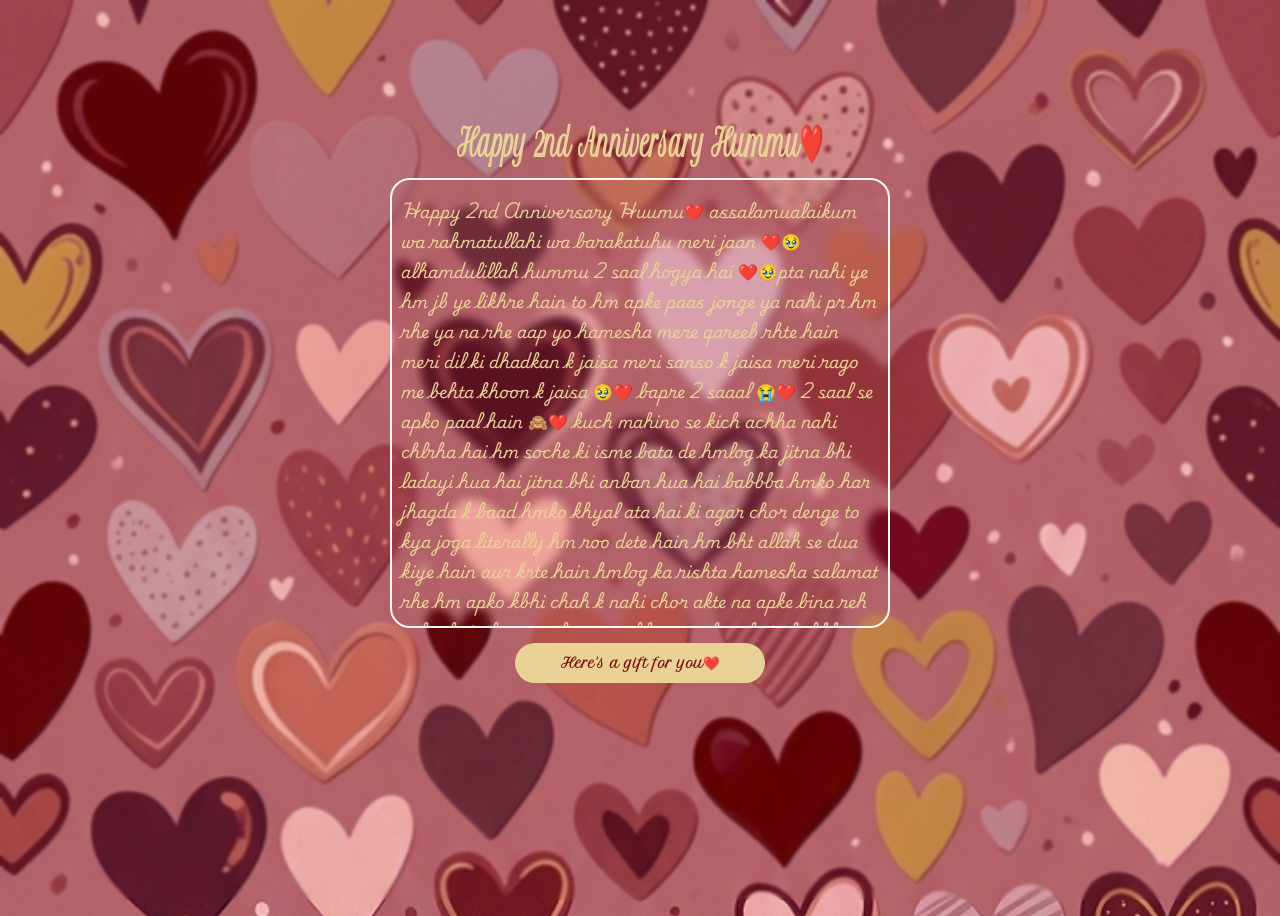
==== index.html @ 43c79beb "Add files via upload" ====
<!DOCTYPE html>
<html lang="en">
<head>
    <meta charset="UTF-8">
    <meta name="viewport" content="width=device-width, initial-scale=1.0">
    <title>Document</title>
    <link rel="stylesheet" href="style.css">
<link href="https://fonts.googleapis.com/css2?family=Petit+Formal+Script&display=swap" rel="stylesheet">
<link href="https://fonts.googleapis.com/css2?family=Playwrite+IE:wght@100..400&display=swap" rel="stylesheet">
</head>
<body>
    <div class="blurbg"></div>
   <div class="main_box">
<div class="annimsg">
   <p>Happy 2nd Anniversary Hummu❤️</p>
</div>
<div class="mainmsg">
    <p>
    Happy 2nd Anniversary Huumu❤️
    assalamualaikum wa rahmatullahi wa barakatuhu meri jaan ❤️🥹
    alhamdulillah hummu 2 saal hogya hai ❤️🥹pta nahi   ye hm jb ye likhre hain to hm apke paas jonge ya  nahi pr hm rhe ya na rhe aap yo hamesha mere     qareeb rhte hain meri dil ki dhadkan k jaisa meri   sanso k jaisa meri rago me behta khoon k jaisa    🥹❤️ bapre 2 saaal 😭❤️ 2 saal se apko paal hain   🙈❤️ kuch mahino se kich achha nahi chlrha hai hm     soche ki isme bata de hmlog ka jitna bhi ladayi     hua hai jitna bhi anban hua hai babbba hmko har     jhagda k baad hmko khyal ata hai ki agar chor   denge to kya joga literally hm roo dete hain hm   bht allah se dua kiye hain aur krte hain hmlog ka     rishta  hamesha salamat  rhe hm apko kbhi chah k    nahi chor akte na apke bina reh sakte hain hummu   hm apse bht pyar krte hain babbba hm apke liye sb    kuch krna chahte hain apka har sapna pura krna     chahte hain hmdono k sapne sath me pura krna    chahte hain hmlog sath me masti krnege apko    parehsan krenge 🥹❤️.itna mahina guzara gya jii pr     abhi tk kuch theek nhi hopaarha pta nahi hmse kya   mistake horha hai ya shyd hm himaat haar gye ya   shyd ab mera wo salahiyat nahi rha ki hm suckuch  theek krkse jab kuch achha hota hai hm fir kuch  krdete hain 😔 ye sb wjh se bhi oareshan rhte hain   ham . pr aaj k din ye chor ke apko achha feel     krwana chahte hain aur han babba pata hai apko  janu ye website mera phla complete front-end 
project ka tor pe banaye hain jab iska javascript   likhre the na to na hmse cake cutne wala horha    nahi tha 1 ghnta laga hmko pta hai 🥺 fir jb hua   na mera ankh se ansu agya snap bhi bhej hai  😭❤️     aur ye sb meri jaan apke liye hain meri jaan    keliye meri zindagi kekiye jo mera subkuch hai jo  meri dolat hai meri shohrat hai meri amanat hai  mera sbse qeemti tohfa hai 🥹❤️
    hm apse beinteha pyar krte hain babu hm apse jab    bhi door hote hain hm tadap jate hain shona hmse   door naji jaiye babba 🥺 aap bht badal gye hain   aisa lgta hai aap mera parwah nahi krte hain hmko     mera haal p chor diye hain sedha sedha hmse ab aap  pyar nahi krte hain aur ye sb mera hi galti ka   wajh se hai baba hmko mera galti ka pura ehsas hai    janu ❤️❤️🥺 hmse jo bhi hua hai hmko uska pachtawa     pr pata nahi sb wapas theek hopayega ya nahi pr ek  baat jaan lijye ki chahe jaise rhe apke sath hi  rhenege aap hi mera subkuch hain meri zarurat    hain❤️🥹 meri ummed hain❤️🥹 meri hasi ki wajh     hain ❤️🥹 mere chehre ka ronak hain aap     hummu❤️🥹apse hmko subkuch mila hai har wo cheez    jiska hm dream kiye the hr wo cheez jo hm manifest     kiye the ❤️🥹 aap sbse best aur ideal girlfriend    bnke dikhaye babba aur aap mera liye subkuch kiye  hmko khush krne keliye ❤️🥹  allah hnko jald se  jald kamyaab kre taki hm apko apna bana ske 🥹   apke sath sari zindagi guzar ske  hm apko bht bht     bht pyaar krte hain shona mera heera mera ❤️🥹 aap  meri zindagi me chamakti hui roshni bnke aye hain    ❤️🥹 aap ne meri zindagi ko khilta hua phhol bana  ya hai ❤️ 🙈 ham apke sath zindagi k har mod pe  rhenge chahe apke sath jo ho aap k sath hamesha  apka support bnke rhenge babba aap mera subkuch  hain janu apse mera sub kuch hai 🥹❤️
    aaj se hm ye pura koshish krenge ki apko phle   jaisa feel krwaye apko pyaar desske apko khush rkh    ske aur ladayi na krr 😭❤️ agar hmse kabhi galti   hojaye to hmko maaf krdijye aur mera galti pe hmko    daant bhi dijyega 😭❤️ hm apka achha baby banege   apko dheru pyar krnege purana yasin ko wapas  layenge inshallah 🥹❤️ because i love you soo soo    sooooooooo much humaira aap meri zindagi hai 🥹❤️  meri sbse qeemti  neymat 😭❤️apke bina ham adhure    hain hummu 🥹❤️ aaap hain yo ham hain 🥹❤️apke     bina mera kuch bhi nahi ....................❤️
    happy 2nd anniversary hummmu ❤️ 🥹
    i love you soo much meri jaan ❤️🥹
    i love you so much mera shona ❤️🥹
    i love you soo much mera bachha ❤️🥹
    i love you soo much mera shina bachha ❤️🥹
    i love you soo much mera mona bachha ❤️🥹
    i love you so much mera dulara bachha 😭❤️
    i love you the mostest mera shona sa mona sa    dulara bachha 🥹🥹❤️
    i love you the mostest mera jaan se bhi pyara   bachha 🙈🙈🙈❤️ 
    i love you the mostest meri zindgi 🥹❤️ meri dolat  🥹❤️meri amant🙈❤️
    i love you alot humaira 🙈❤️🙈❤️
    i love you alot meri beegum sahiba jiii 🙈❤️
    i love you alot meri pyari si natu biwi jiii🙈❤️
    i love you alot mera kalakand 🙈❤️
    i love you alot mera natka bhutka chotka baigan     🥹❤️🥹❤️🥹
    i love you lot meri humaira❤️🥹 sirf meri humaira   meri jaan ❤️❤️❤️🥹
    muuuuuuaaah ❤️ ❤️ ❤️ muuuuuuaaah ❤️ ❤️ muuuuuuaaah  ❤️ ❤️ muuuuuuaaah ❤️ ❤️ muuuuuuaaah ❤️ ❤️    muuuuuuaaah ❤️ ❤️ muuuuuuaaah ❤️ ❤️ muuuuuuaaah ❤️     ❤️ muuuuuuaaah ❤️ ❤️ muuuuuuaaah ❤️ ❤️ muuuuuuaaah  ❤️ ❤️ muuuuuuaaah ❤️ ❤️ muuuuuuaaah ❤️ ❤️    muuuuuuaaah ❤️ ❤️ muuuuuuaaah ❤️ ❤️ muuuuuuaaah ❤️     ❤️ muuuuuuaaah ❤️ muuuuuuaaah ❤️ ❤️ muuuuuuaaah ❤️  ❤️ muuuuuuaaah ❤️ muuuuuuaaah ❤️ ❤️ muuuuuuaaah ❤️   ❤️ muuuuuuaaah ❤️ ❤️ ❤️ muuuuuuaaah ❤️ muuuuuuaaah    ❤️ ❤️ muuuuuuaaah ❤️ muuuuuuaaah ❤️ muuuuuuaaah ❤️     muuuuuuaaah ❤️ muuuuuuaaah ❤️ muuuuuuaaah ❤️    muuuuuuaaah ❤️ ❤️ muuuuuuaaah ❤️ ❤️ muuuuuuaaah ❤️     ❤️ muuuuuuaaah ❤️ ❤️ muuuuuuaaah ❤️ muuuuuuaaah ❤️  ❤️ muuuuuuaaah ❤️ muuuuuuaaah ❤️ muuuuuuaaah ❤️ ❤️   ❤️ muuuuuuaaah ❤️ ❤️ muuuuuuaaah ❤️ ❤️ muuuuuuaaah    ❤️ ❤️ muuuuuuaaah ❤️ ❤️ muuuuuuaaah ❤️ muuuuuuaaah     ❤️ muuuuuuaaah ❤️ muuuuuuaaah ❤️ muuuuuuaaah ❤️     muuuuuuaaah ❤️ ❤️ muuuuuuaaah ❤️ ❤️ ❤️ muuuuuuaaah  ❤️ ❤️ muuuuuuaaah ❤️ ❤️ muuuuuuaaah ❤️ ❤️    muuuuuuaaah ❤️ muuuuuuaaah ❤️ muuuuuuaaah ❤️   muuuuuuaaah ❤️ muuuuuuaaah ❤️ muuuuuuaaah ❤️  muuuuuuaaah ❤️ ❤️ ❤️

    happy 2nd anniversary humaira meri jaan 🥹🥹❤️
    youre my everything.....❤️
    youre my life .....🥹❤️
    muuuuuuaaah ❤️
    </p>
</div>
<div class="fstbtn">
    <button id="frstbtn"><a href="secondpage.html"> Here's a gift for you❤️</a></button>
</div>
   </div>
   <script src="app.js"></script>
</body>
</html>
---- style.css ----
body{
    background-image: url("heart.png");
    background-size: cover;
    height: 100vh;
    display: flex;
   justify-content: center;
  

}
.blurbg{
     height: 100vh;
     width: 100%;
     position: fixed;
    inset: 0; /*element ko charo taraf se stretch kar do (top, right, bottom, left = 0)
    yani wo apne parent (ya screen) ko poora cover karega*/
    backdrop-filter: blur(1.5px);
    z-index: -1;
}
.main_box {


    height: 600px;
    width: 500px;
    margin-top: 100px;
    padding: 10px;
    
}
.annimsg{
   
    box-sizing: border-box;
    margin-bottom: 10px;
    color:  #EAD196;
    font-size:19px;
    font-weight:900;
    font-family: "Petit Formal Script", cursive;
    display: flex;
    justify-content: center;
    align-items: center;
    height: 50px;
    width: 100%;
    text-align:center
}
.annimsg p{
 transform: scaleY(2);   
}


.mainmsg{
    color: #EAD196;
    font-weight: 700;
    box-sizing: border-box; /* size of a div wll not increaese if the padding is added;*/
    padding: 0px 9px 5px 9px;
    border-radius: 20px;
    border: 2px solid #F9F8F6;
    font-family: "Playwrite IE", cursive;
    backdrop-filter: blur(4px);
    width: 100%;
    height: 75%;
    overflow:auto; /*the text will not go outside the div*/
   
}

.mainmsg p{
   animation: fadein 4s ease ;
}
@keyframes fadein{
    from {
        opacity: 0;
    }
    to {
      
        opacity: 1; }
}

.fstbtn{
    
    width: 100%;
    height: 40px;
    display: flex;
    justify-content: center;
    margin-top: 15px;
   
     
}
#frstbtn{

    background-color: #EAD196;
    font-weight:900 ;
    font-family: "Petit Formal Script", cursive;
    border: none;
    width: 50%;
    border-radius: 30px;
}
a{  
   
    text-decoration: none; 
     color: #7D0A0A;
}
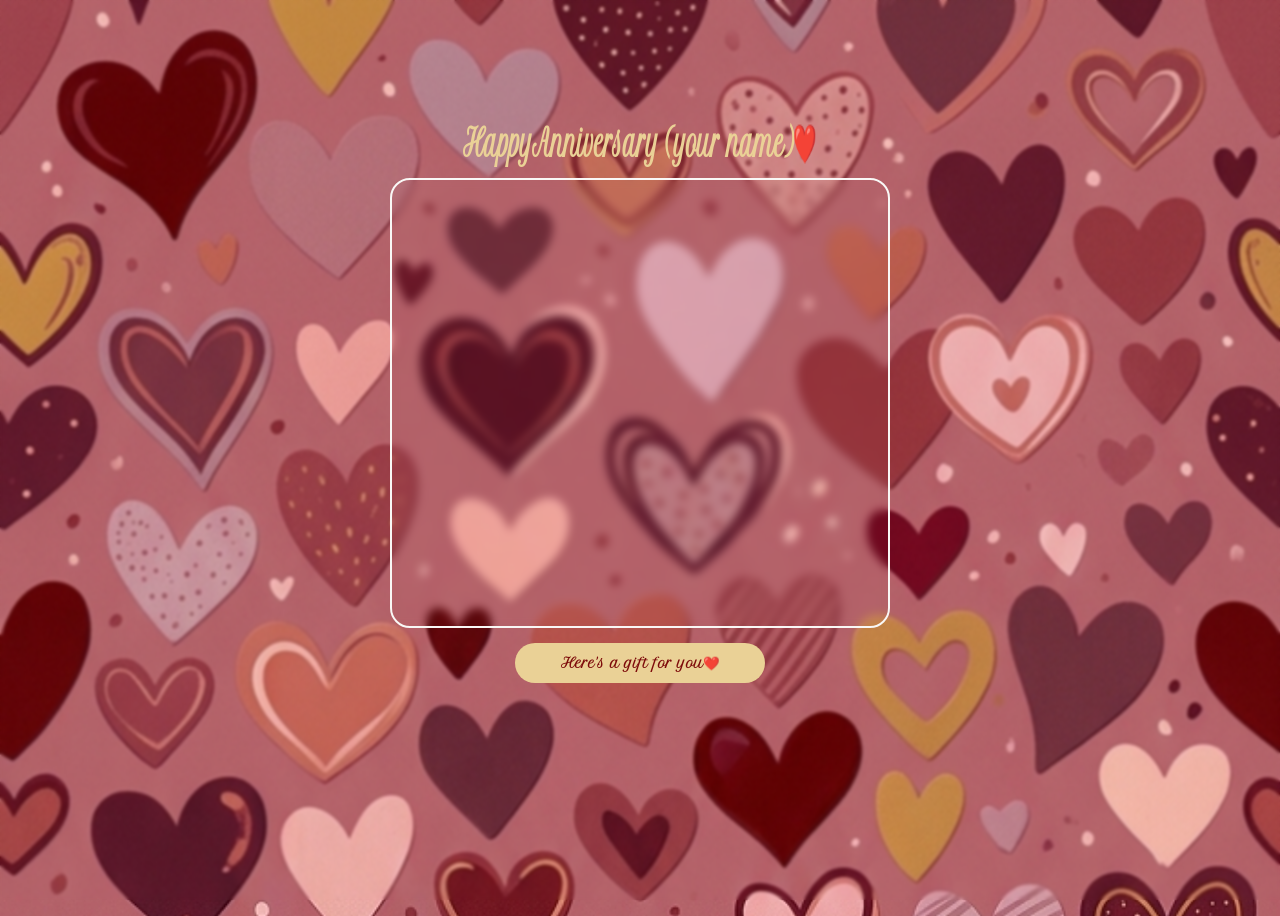
==== commit d18a9304: "updated messegs" ====
--- a/index.html
+++ b/index.html
@@ -12,38 +12,11 @@
     <div class="blurbg"></div>
    <div class="main_box">
 <div class="annimsg">
-   <p>Happy 2nd Anniversary Hummu❤️</p>
+   <p>HappyAnniversary (your name)❤️</p>
 </div>
 <div class="mainmsg">
     <p>
-    Happy 2nd Anniversary Huumu❤️
-    assalamualaikum wa rahmatullahi wa barakatuhu meri jaan ❤️🥹
-    alhamdulillah hummu 2 saal hogya hai ❤️🥹pta nahi   ye hm jb ye likhre hain to hm apke paas jonge ya  nahi pr hm rhe ya na rhe aap yo hamesha mere     qareeb rhte hain meri dil ki dhadkan k jaisa meri   sanso k jaisa meri rago me behta khoon k jaisa    🥹❤️ bapre 2 saaal 😭❤️ 2 saal se apko paal hain   🙈❤️ kuch mahino se kich achha nahi chlrha hai hm     soche ki isme bata de hmlog ka jitna bhi ladayi     hua hai jitna bhi anban hua hai babbba hmko har     jhagda k baad hmko khyal ata hai ki agar chor   denge to kya joga literally hm roo dete hain hm   bht allah se dua kiye hain aur krte hain hmlog ka     rishta  hamesha salamat  rhe hm apko kbhi chah k    nahi chor akte na apke bina reh sakte hain hummu   hm apse bht pyar krte hain babbba hm apke liye sb    kuch krna chahte hain apka har sapna pura krna     chahte hain hmdono k sapne sath me pura krna    chahte hain hmlog sath me masti krnege apko    parehsan krenge 🥹❤️.itna mahina guzara gya jii pr     abhi tk kuch theek nhi hopaarha pta nahi hmse kya   mistake horha hai ya shyd hm himaat haar gye ya   shyd ab mera wo salahiyat nahi rha ki hm suckuch  theek krkse jab kuch achha hota hai hm fir kuch  krdete hain 😔 ye sb wjh se bhi oareshan rhte hain   ham . pr aaj k din ye chor ke apko achha feel     krwana chahte hain aur han babba pata hai apko  janu ye website mera phla complete front-end 
-project ka tor pe banaye hain jab iska javascript   likhre the na to na hmse cake cutne wala horha    nahi tha 1 ghnta laga hmko pta hai 🥺 fir jb hua   na mera ankh se ansu agya snap bhi bhej hai  😭❤️     aur ye sb meri jaan apke liye hain meri jaan    keliye meri zindagi kekiye jo mera subkuch hai jo  meri dolat hai meri shohrat hai meri amanat hai  mera sbse qeemti tohfa hai 🥹❤️
-    hm apse beinteha pyar krte hain babu hm apse jab    bhi door hote hain hm tadap jate hain shona hmse   door naji jaiye babba 🥺 aap bht badal gye hain   aisa lgta hai aap mera parwah nahi krte hain hmko     mera haal p chor diye hain sedha sedha hmse ab aap  pyar nahi krte hain aur ye sb mera hi galti ka   wajh se hai baba hmko mera galti ka pura ehsas hai    janu ❤️❤️🥺 hmse jo bhi hua hai hmko uska pachtawa     pr pata nahi sb wapas theek hopayega ya nahi pr ek  baat jaan lijye ki chahe jaise rhe apke sath hi  rhenege aap hi mera subkuch hain meri zarurat    hain❤️🥹 meri ummed hain❤️🥹 meri hasi ki wajh     hain ❤️🥹 mere chehre ka ronak hain aap     hummu❤️🥹apse hmko subkuch mila hai har wo cheez    jiska hm dream kiye the hr wo cheez jo hm manifest     kiye the ❤️🥹 aap sbse best aur ideal girlfriend    bnke dikhaye babba aur aap mera liye subkuch kiye  hmko khush krne keliye ❤️🥹  allah hnko jald se  jald kamyaab kre taki hm apko apna bana ske 🥹   apke sath sari zindagi guzar ske  hm apko bht bht     bht pyaar krte hain shona mera heera mera ❤️🥹 aap  meri zindagi me chamakti hui roshni bnke aye hain    ❤️🥹 aap ne meri zindagi ko khilta hua phhol bana  ya hai ❤️ 🙈 ham apke sath zindagi k har mod pe  rhenge chahe apke sath jo ho aap k sath hamesha  apka support bnke rhenge babba aap mera subkuch  hain janu apse mera sub kuch hai 🥹❤️
-    aaj se hm ye pura koshish krenge ki apko phle   jaisa feel krwaye apko pyaar desske apko khush rkh    ske aur ladayi na krr 😭❤️ agar hmse kabhi galti   hojaye to hmko maaf krdijye aur mera galti pe hmko    daant bhi dijyega 😭❤️ hm apka achha baby banege   apko dheru pyar krnege purana yasin ko wapas  layenge inshallah 🥹❤️ because i love you soo soo    sooooooooo much humaira aap meri zindagi hai 🥹❤️  meri sbse qeemti  neymat 😭❤️apke bina ham adhure    hain hummu 🥹❤️ aaap hain yo ham hain 🥹❤️apke     bina mera kuch bhi nahi ....................❤️
-    happy 2nd anniversary hummmu ❤️ 🥹
-    i love you soo much meri jaan ❤️🥹
-    i love you so much mera shona ❤️🥹
-    i love you soo much mera bachha ❤️🥹
-    i love you soo much mera shina bachha ❤️🥹
-    i love you soo much mera mona bachha ❤️🥹
-    i love you so much mera dulara bachha 😭❤️
-    i love you the mostest mera shona sa mona sa    dulara bachha 🥹🥹❤️
-    i love you the mostest mera jaan se bhi pyara   bachha 🙈🙈🙈❤️ 
-    i love you the mostest meri zindgi 🥹❤️ meri dolat  🥹❤️meri amant🙈❤️
-    i love you alot humaira 🙈❤️🙈❤️
-    i love you alot meri beegum sahiba jiii 🙈❤️
-    i love you alot meri pyari si natu biwi jiii🙈❤️
-    i love you alot mera kalakand 🙈❤️
-    i love you alot mera natka bhutka chotka baigan     🥹❤️🥹❤️🥹
-    i love you lot meri humaira❤️🥹 sirf meri humaira   meri jaan ❤️❤️❤️🥹
-    muuuuuuaaah ❤️ ❤️ ❤️ muuuuuuaaah ❤️ ❤️ muuuuuuaaah  ❤️ ❤️ muuuuuuaaah ❤️ ❤️ muuuuuuaaah ❤️ ❤️    muuuuuuaaah ❤️ ❤️ muuuuuuaaah ❤️ ❤️ muuuuuuaaah ❤️     ❤️ muuuuuuaaah ❤️ ❤️ muuuuuuaaah ❤️ ❤️ muuuuuuaaah  ❤️ ❤️ muuuuuuaaah ❤️ ❤️ muuuuuuaaah ❤️ ❤️    muuuuuuaaah ❤️ ❤️ muuuuuuaaah ❤️ ❤️ muuuuuuaaah ❤️     ❤️ muuuuuuaaah ❤️ muuuuuuaaah ❤️ ❤️ muuuuuuaaah ❤️  ❤️ muuuuuuaaah ❤️ muuuuuuaaah ❤️ ❤️ muuuuuuaaah ❤️   ❤️ muuuuuuaaah ❤️ ❤️ ❤️ muuuuuuaaah ❤️ muuuuuuaaah    ❤️ ❤️ muuuuuuaaah ❤️ muuuuuuaaah ❤️ muuuuuuaaah ❤️     muuuuuuaaah ❤️ muuuuuuaaah ❤️ muuuuuuaaah ❤️    muuuuuuaaah ❤️ ❤️ muuuuuuaaah ❤️ ❤️ muuuuuuaaah ❤️     ❤️ muuuuuuaaah ❤️ ❤️ muuuuuuaaah ❤️ muuuuuuaaah ❤️  ❤️ muuuuuuaaah ❤️ muuuuuuaaah ❤️ muuuuuuaaah ❤️ ❤️   ❤️ muuuuuuaaah ❤️ ❤️ muuuuuuaaah ❤️ ❤️ muuuuuuaaah    ❤️ ❤️ muuuuuuaaah ❤️ ❤️ muuuuuuaaah ❤️ muuuuuuaaah     ❤️ muuuuuuaaah ❤️ muuuuuuaaah ❤️ muuuuuuaaah ❤️     muuuuuuaaah ❤️ ❤️ muuuuuuaaah ❤️ ❤️ ❤️ muuuuuuaaah  ❤️ ❤️ muuuuuuaaah ❤️ ❤️ muuuuuuaaah ❤️ ❤️    muuuuuuaaah ❤️ muuuuuuaaah ❤️ muuuuuuaaah ❤️   muuuuuuaaah ❤️ muuuuuuaaah ❤️ muuuuuuaaah ❤️  muuuuuuaaah ❤️ ❤️ ❤️
-
-    happy 2nd anniversary humaira meri jaan 🥹🥹❤️
-    youre my everything.....❤️
-    youre my life .....🥹❤️
-    muuuuuuaaah ❤️
+   
     </p>
 </div>
 <div class="fstbtn">
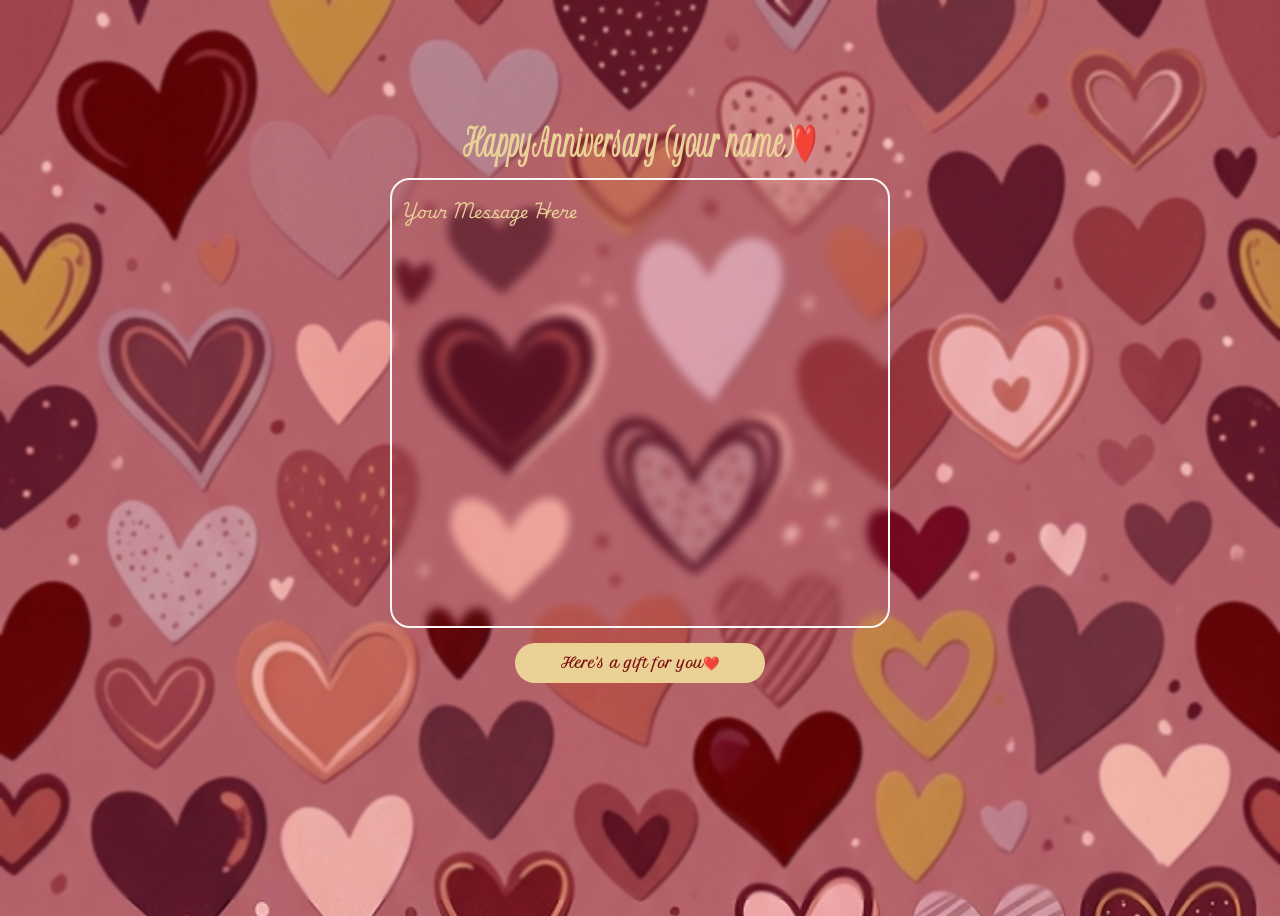
==== commit 4e1d96ed: "modified personal messege" ====
--- a/index.html
+++ b/index.html
@@ -3,7 +3,7 @@
 <head>
     <meta charset="UTF-8">
     <meta name="viewport" content="width=device-width, initial-scale=1.0">
-    <title>Document</title>
+    <title>HAPPY ANNIVERSARY</title>
     <link rel="stylesheet" href="style.css">
 <link href="https://fonts.googleapis.com/css2?family=Petit+Formal+Script&display=swap" rel="stylesheet">
 <link href="https://fonts.googleapis.com/css2?family=Playwrite+IE:wght@100..400&display=swap" rel="stylesheet">
@@ -16,7 +16,7 @@
 </div>
 <div class="mainmsg">
     <p>
-   
+     Your Message Here
     </p>
 </div>
 <div class="fstbtn">
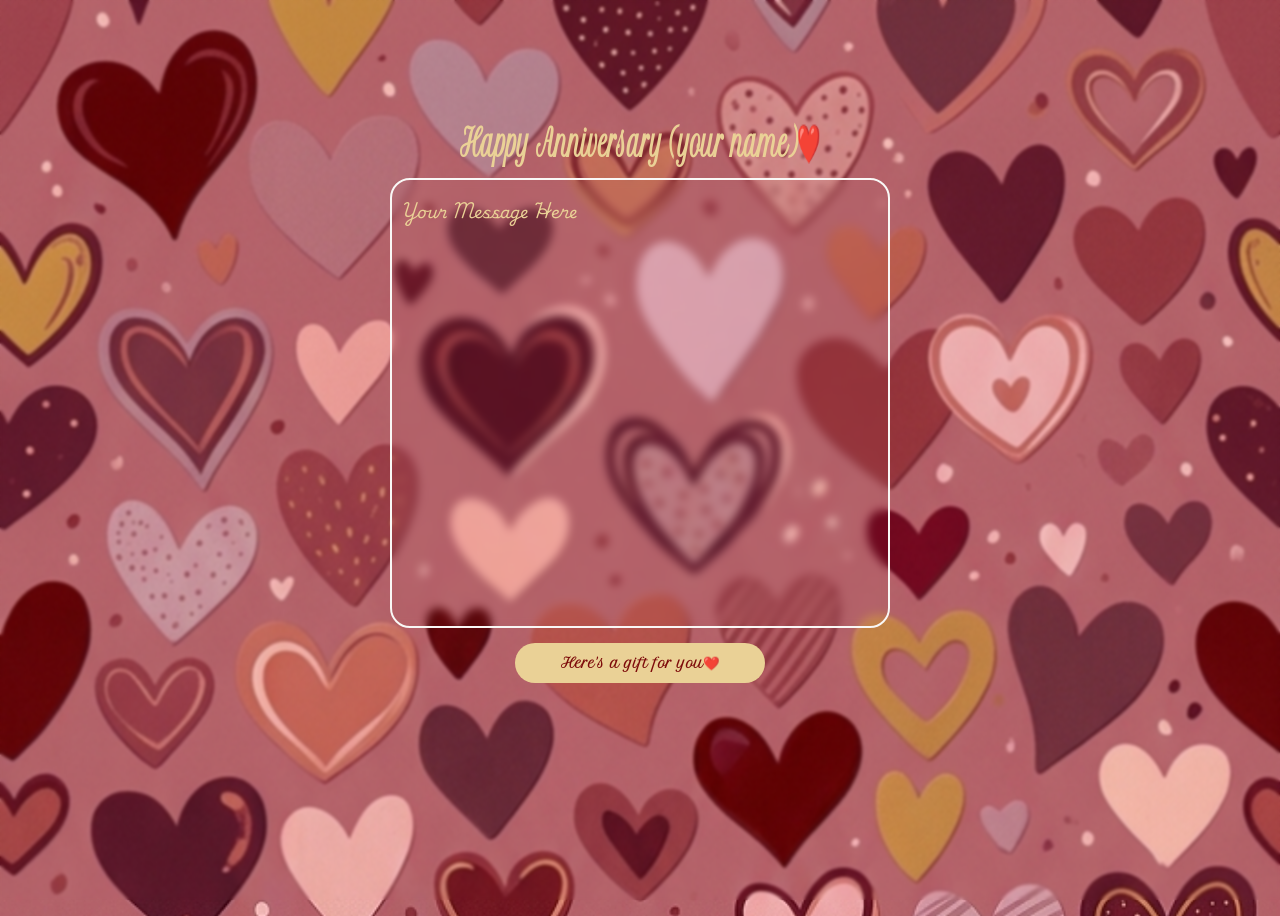
==== commit 33a99783: "Fix HTML formatting and structure" ====
--- a/index.html
+++ b/index.html
@@ -12,7 +12,7 @@
     <div class="blurbg"></div>
    <div class="main_box">
 <div class="annimsg">
-   <p>HappyAnniversary (your name)❤️</p>
+   <p>Happy Anniversary (your name)❤️</p>
 </div>
 <div class="mainmsg">
     <p>
@@ -25,4 +25,4 @@
    </div>
    <script src="app.js"></script>
 </body>
-</html>+</html>
